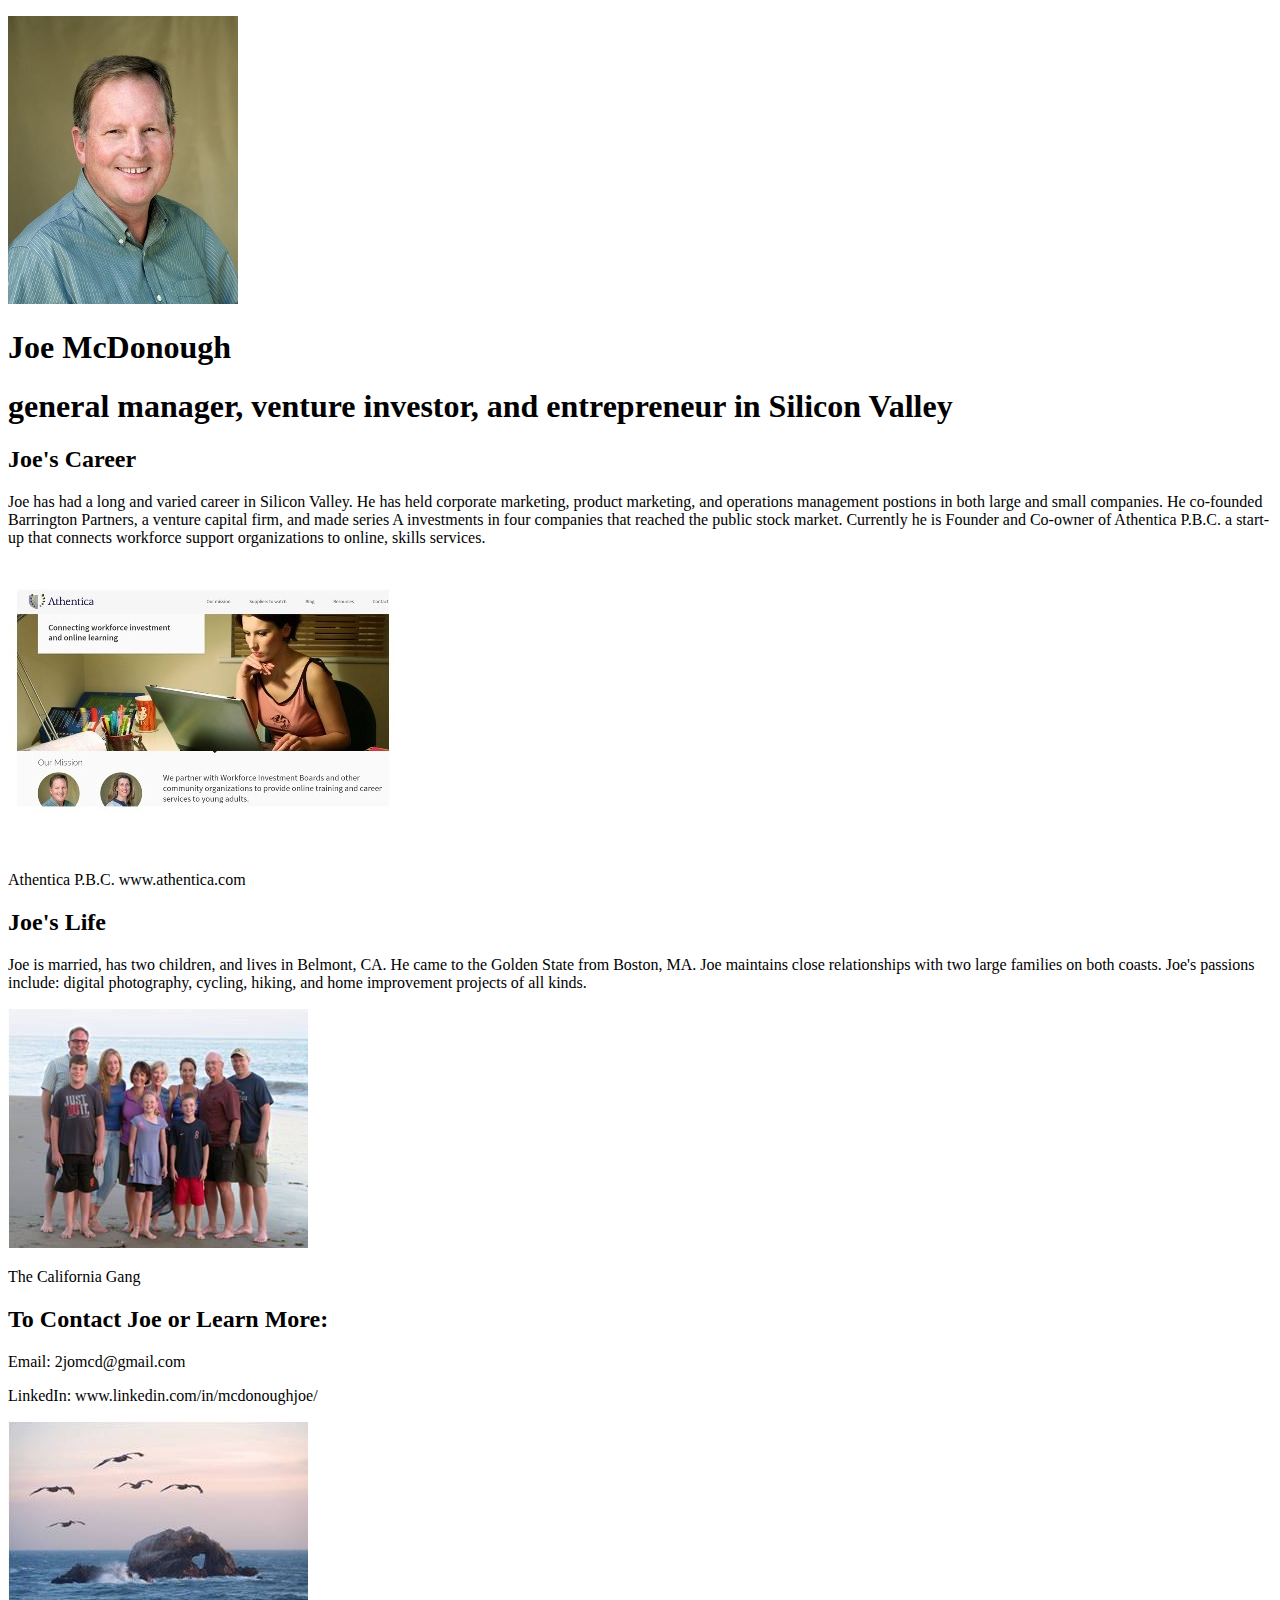
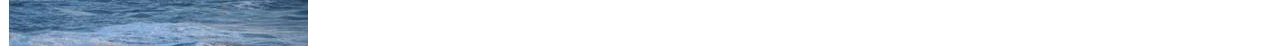
==== GA_Admit/Index.html @ 9ad5a857 "GA_Admission" ====
<!DOCTYPE html>
<link href="GA_admit_style.CSS" rel="stylesheet">

<title>Joe McDonough</title>

<body>
<p> 
	<img src="JOEM142SF.jpg">
</p>

<h1> Joe McDonough </h1>
<h1> general manager, venture investor, and entrepreneur in Silicon Valley </h1>

<h2>Joe's Career</h2>

<p>  Joe has had a long and varied career in Silicon Valley. He has held corporate marketing, product marketing, and operations management postions in both large and small companies.  He co-founded Barrington Partners, a venture capital firm, and made series A investments in four companies that reached the public stock market.  Currently he is Founder and Co-owner of Athentica P.B.C. a start-up that connects workforce support organizations to online, skills services. 
</p>
<p>
<img src="Athentica.jpg">
</p>
<p>
Athentica P.B.C.   www.athentica.com
</p>

<h2>Joe's Life</h2>

<p> 
 Joe is married, has two children, and lives in Belmont, CA.  He came to the Golden State from Boston, MA.  Joe maintains close relationships with two large families on both coasts.  Joe's passions include: digital photography, cycling, hiking, and home improvement projects of all kinds.
</p>

<p>
 <img src="Bigfamily_West.jpg">
</p>
<p>
The California Gang
</p>


<h2>To Contact Joe or Learn More:</h2>

<p> 
	Email: 2jomcd@gmail.com </p>
</p>
<p>
LinkedIn:  www.linkedin.com/in/mcdonoughjoe/
</p>
<p>
<img src="pelicans.jpg" align="left"> 
</p>

</body>
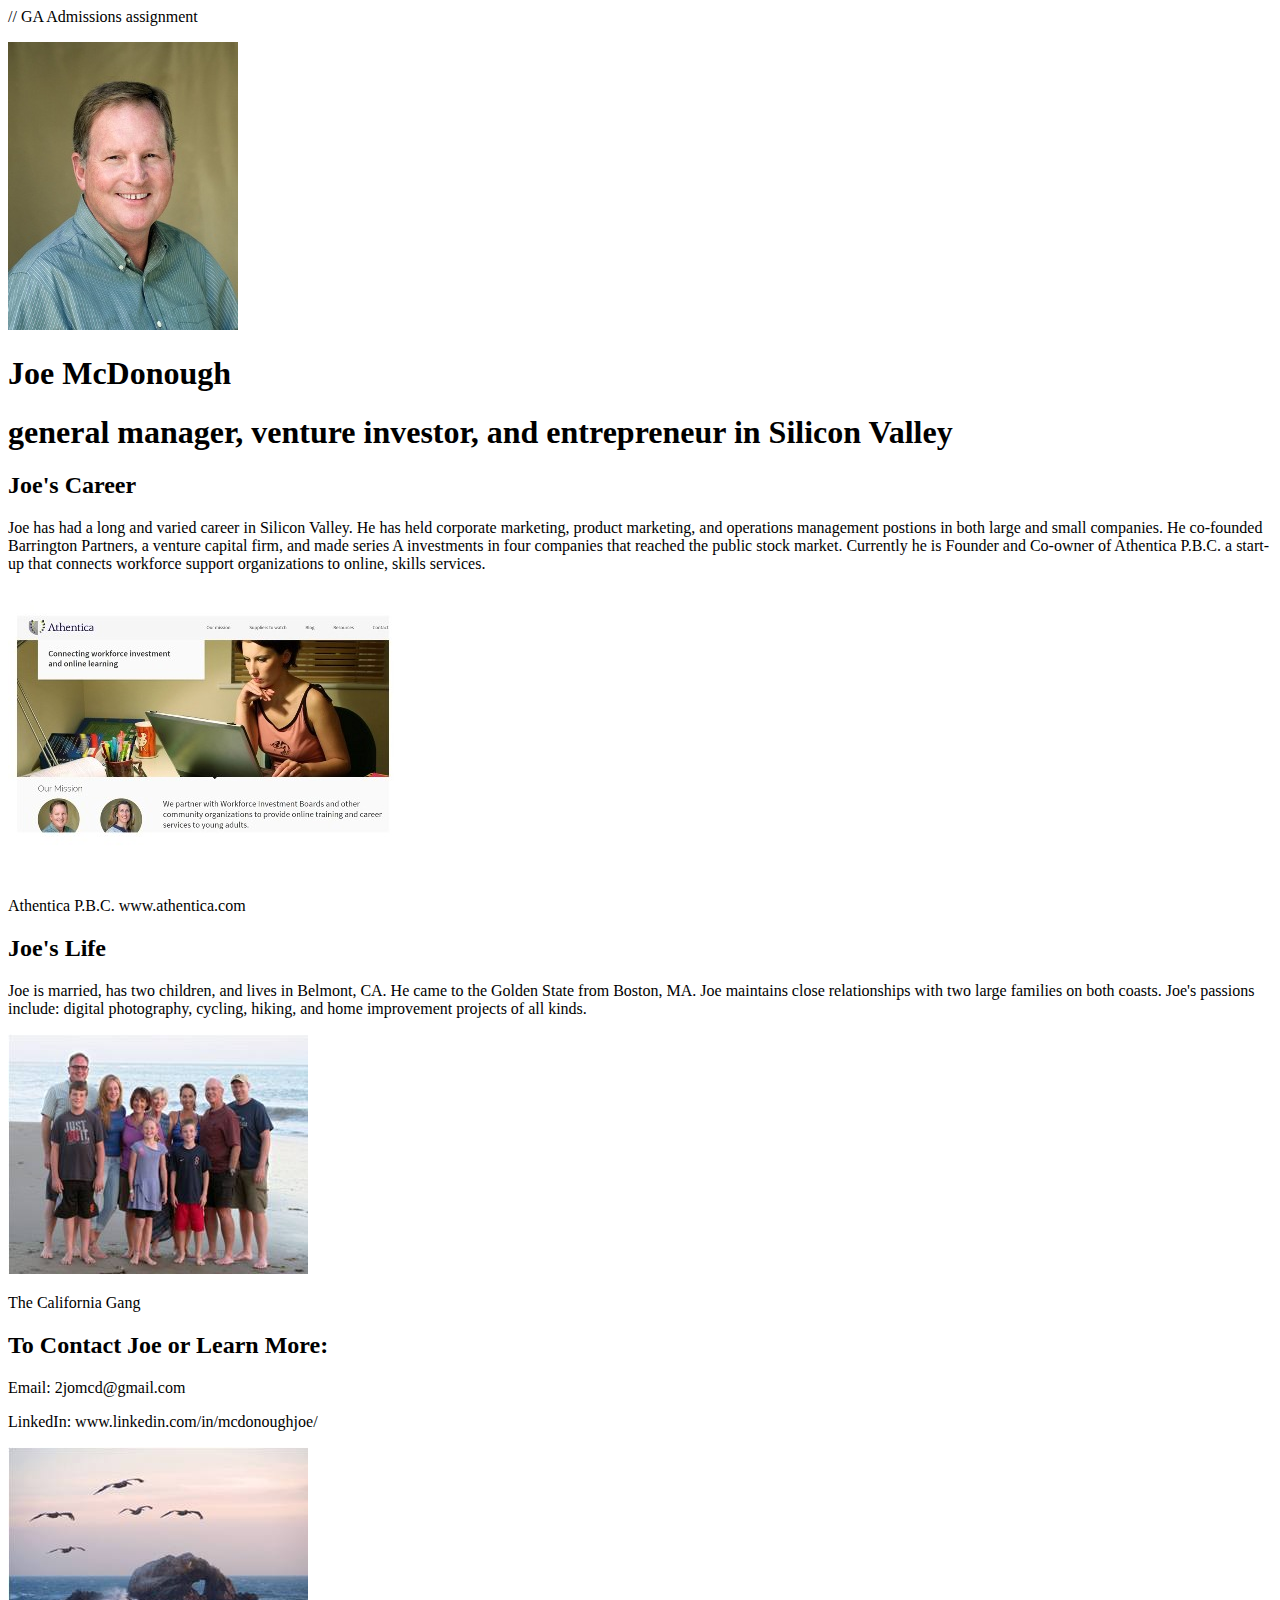
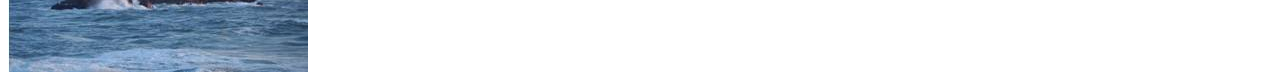
==== commit 03abd0df: "Resubmit After Email Confirmed on Github" ====
--- a/GA_Admit/Index.html
+++ b/GA_Admit/Index.html
@@ -1,4 +1,5 @@
 <!DOCTYPE html>
+// GA Admissions assignment
 <link href="GA_admit_style.CSS" rel="stylesheet">
 
 <title>Joe McDonough</title>
@@ -39,11 +40,12 @@
 <h2>To Contact Joe or Learn More:</h2>
 
 <p> 
-	Email: 2jomcd@gmail.com </p>
+	Email: 2jomcd@gmail.com 
 </p>
 <p>
 LinkedIn:  www.linkedin.com/in/mcdonoughjoe/
 </p>
+
 <p>
 <img src="pelicans.jpg" align="left"> 
 </p>
